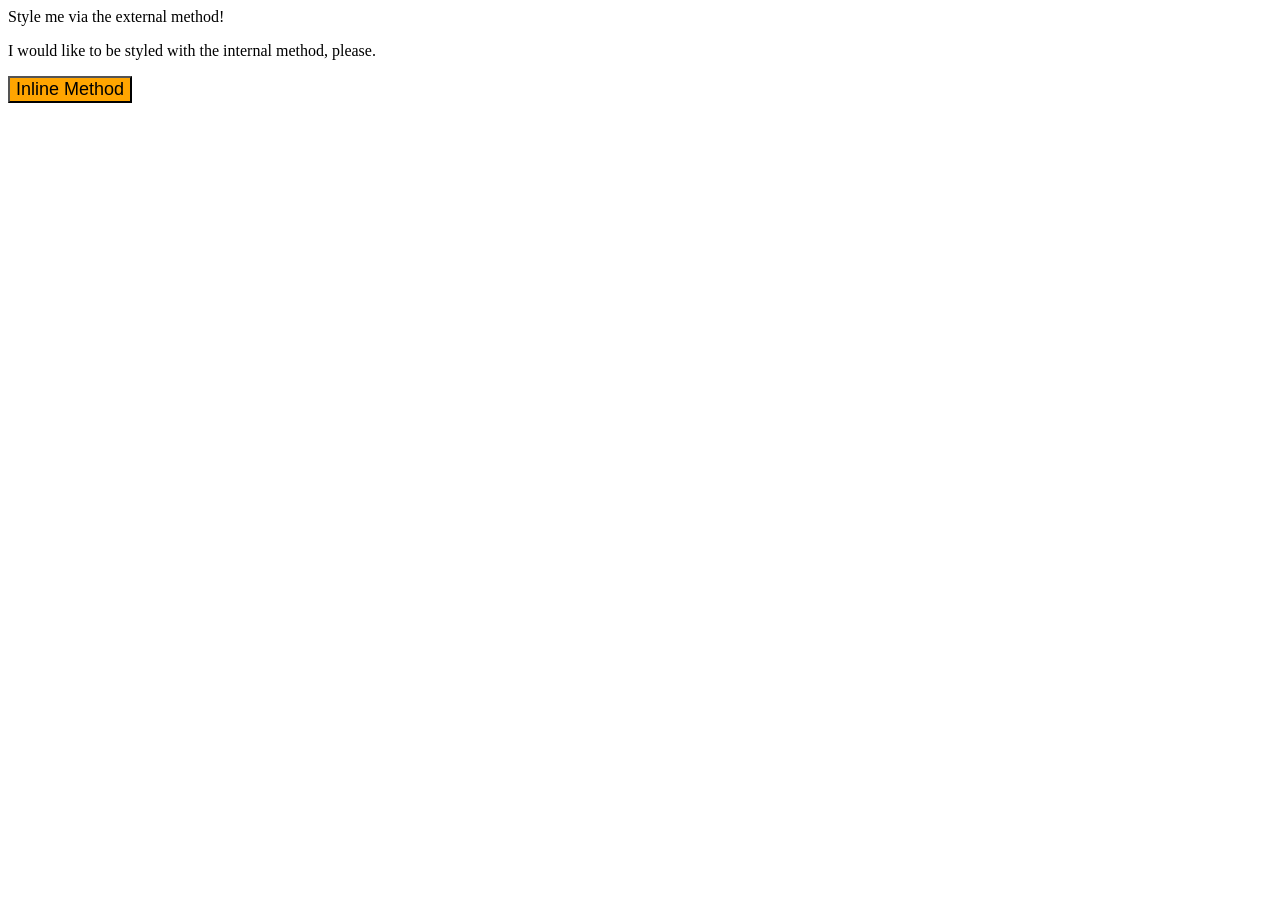
==== foundations/intro-to-css/01-css-methods/index.html @ 2c8c55f7 "Added a styles.css file and added a style for a button element in the index.html file" ====
<!DOCTYPE html>
<html lang="en">
  <head>
    <meta charset="UTF-8">
    <meta http-equiv="X-UA-Compatible" content="IE=edge">
    <meta name="viewport" content="width=device-width, initial-scale=1.0">
    <title>Methods for Adding CSS</title>
  </head>
  <body>
    <div>Style me via the external method!</div>
    <p>I would like to be styled with the internal method, please.</p>
    <button style="background-color: orange; font-size: 18px">
      Inline Method
    </button>
  </body>
</html>
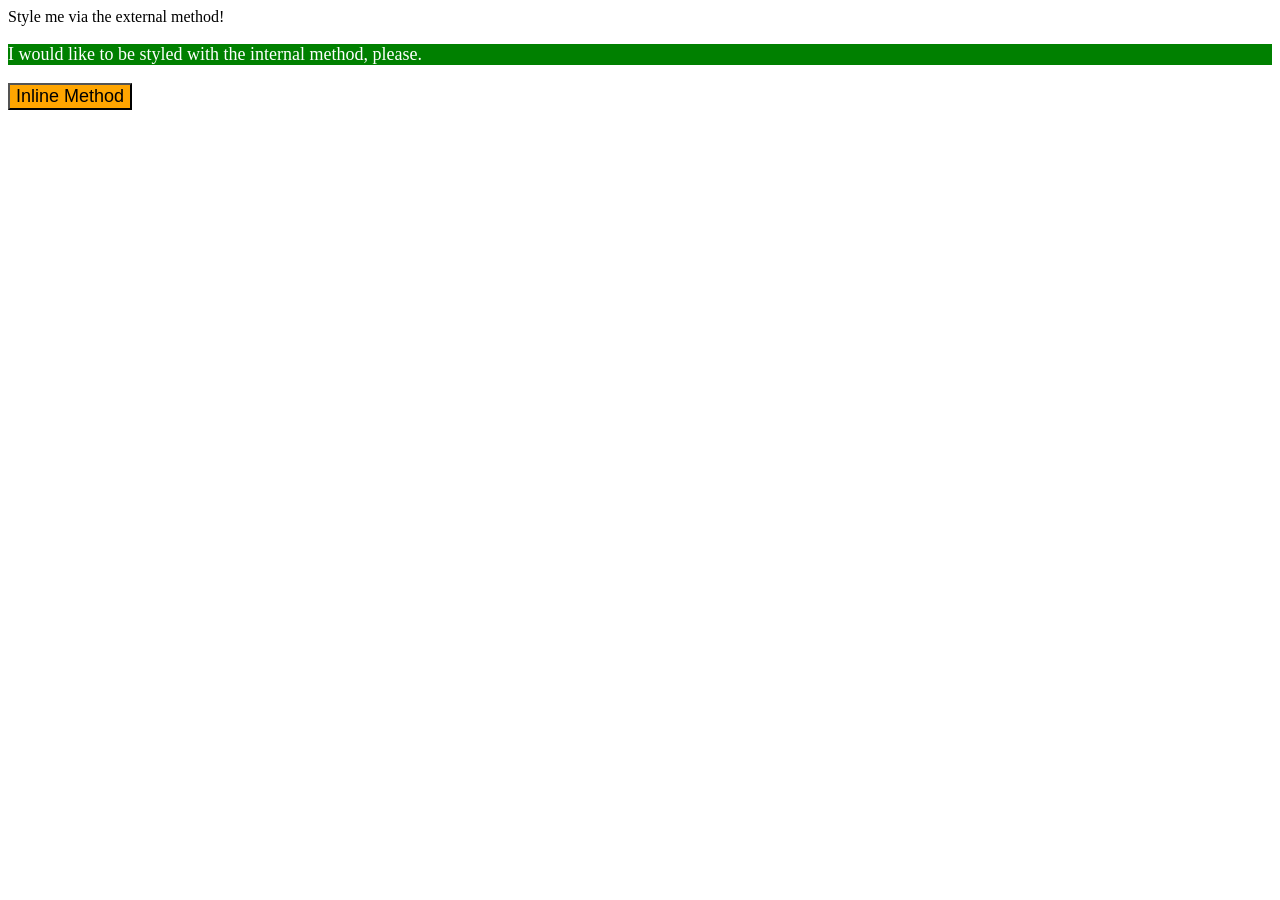
==== commit 1b9e9709: "Added a style for all p elements in the index.html file through the internal method." ====
--- a/foundations/intro-to-css/01-css-methods/index.html
+++ b/foundations/intro-to-css/01-css-methods/index.html
@@ -13,4 +13,11 @@
       Inline Method
     </button>
   </body>
+  <style>
+      p {
+        background-color: green;
+        color: white;
+        font-size: 18px
+    }
+  </style>
 </html>
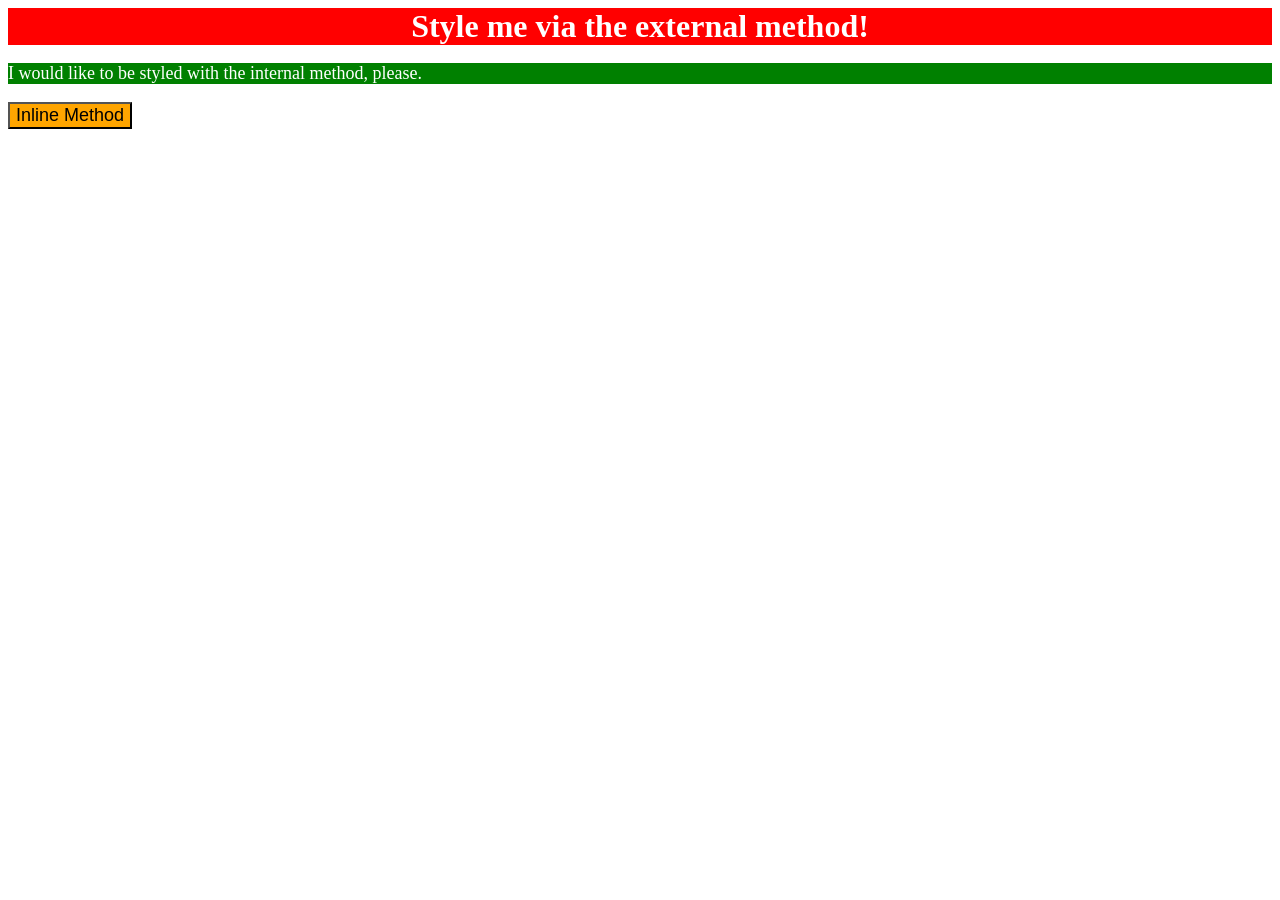
==== commit 23680ba9: "Added a style for all div elements in the index.html file through the external method." ====
--- a/foundations/intro-to-css/01-css-methods/index.html
+++ b/foundations/intro-to-css/01-css-methods/index.html
@@ -1,6 +1,7 @@
 <!DOCTYPE html>
 <html lang="en">
   <head>
+    <link rel="stylesheet" href="styles.css">
     <meta charset="UTF-8">
     <meta http-equiv="X-UA-Compatible" content="IE=edge">
     <meta name="viewport" content="width=device-width, initial-scale=1.0">
--- a/foundations/intro-to-css/01-css-methods/styles.css
+++ b/foundations/intro-to-css/01-css-methods/styles.css
@@ -0,0 +1,7 @@
+div {
+    background-color: red;
+    color: white;
+    font-size: 32px;
+    font-weight: bold;
+    text-align: center
+}
